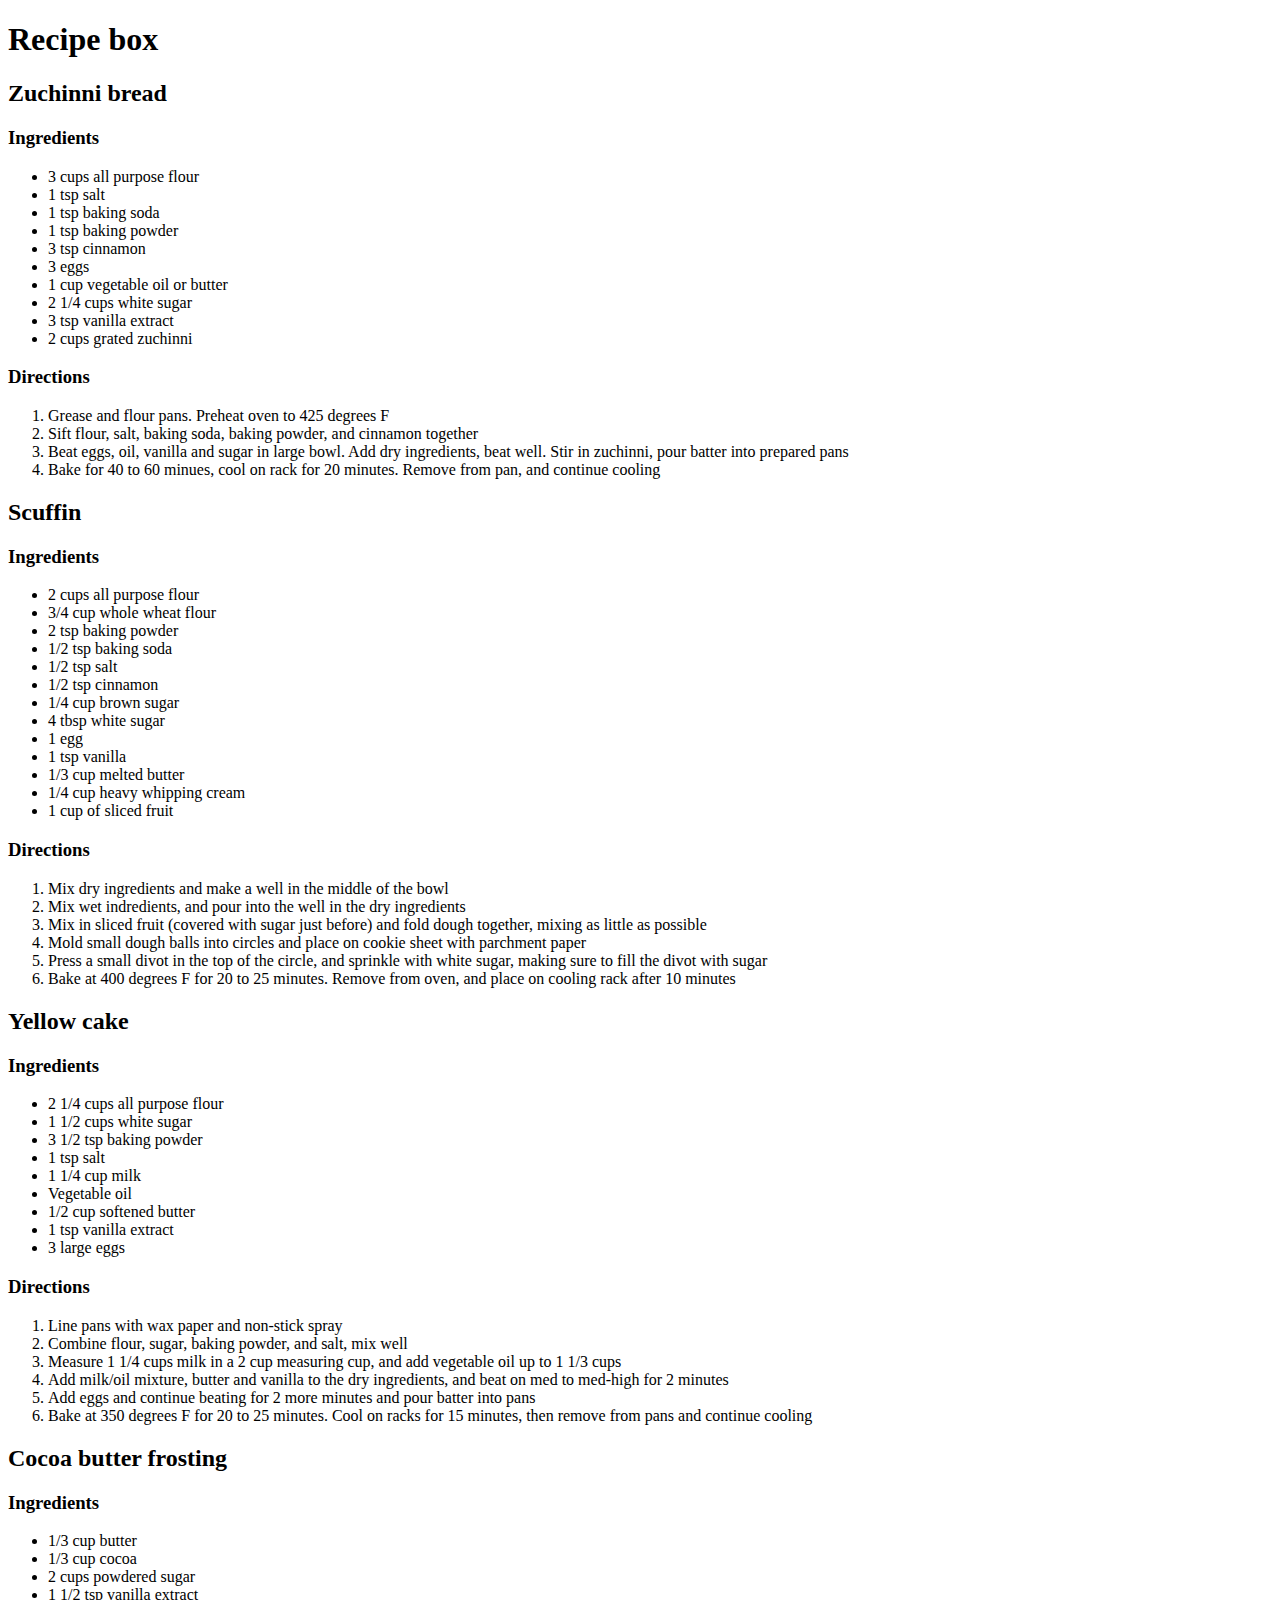
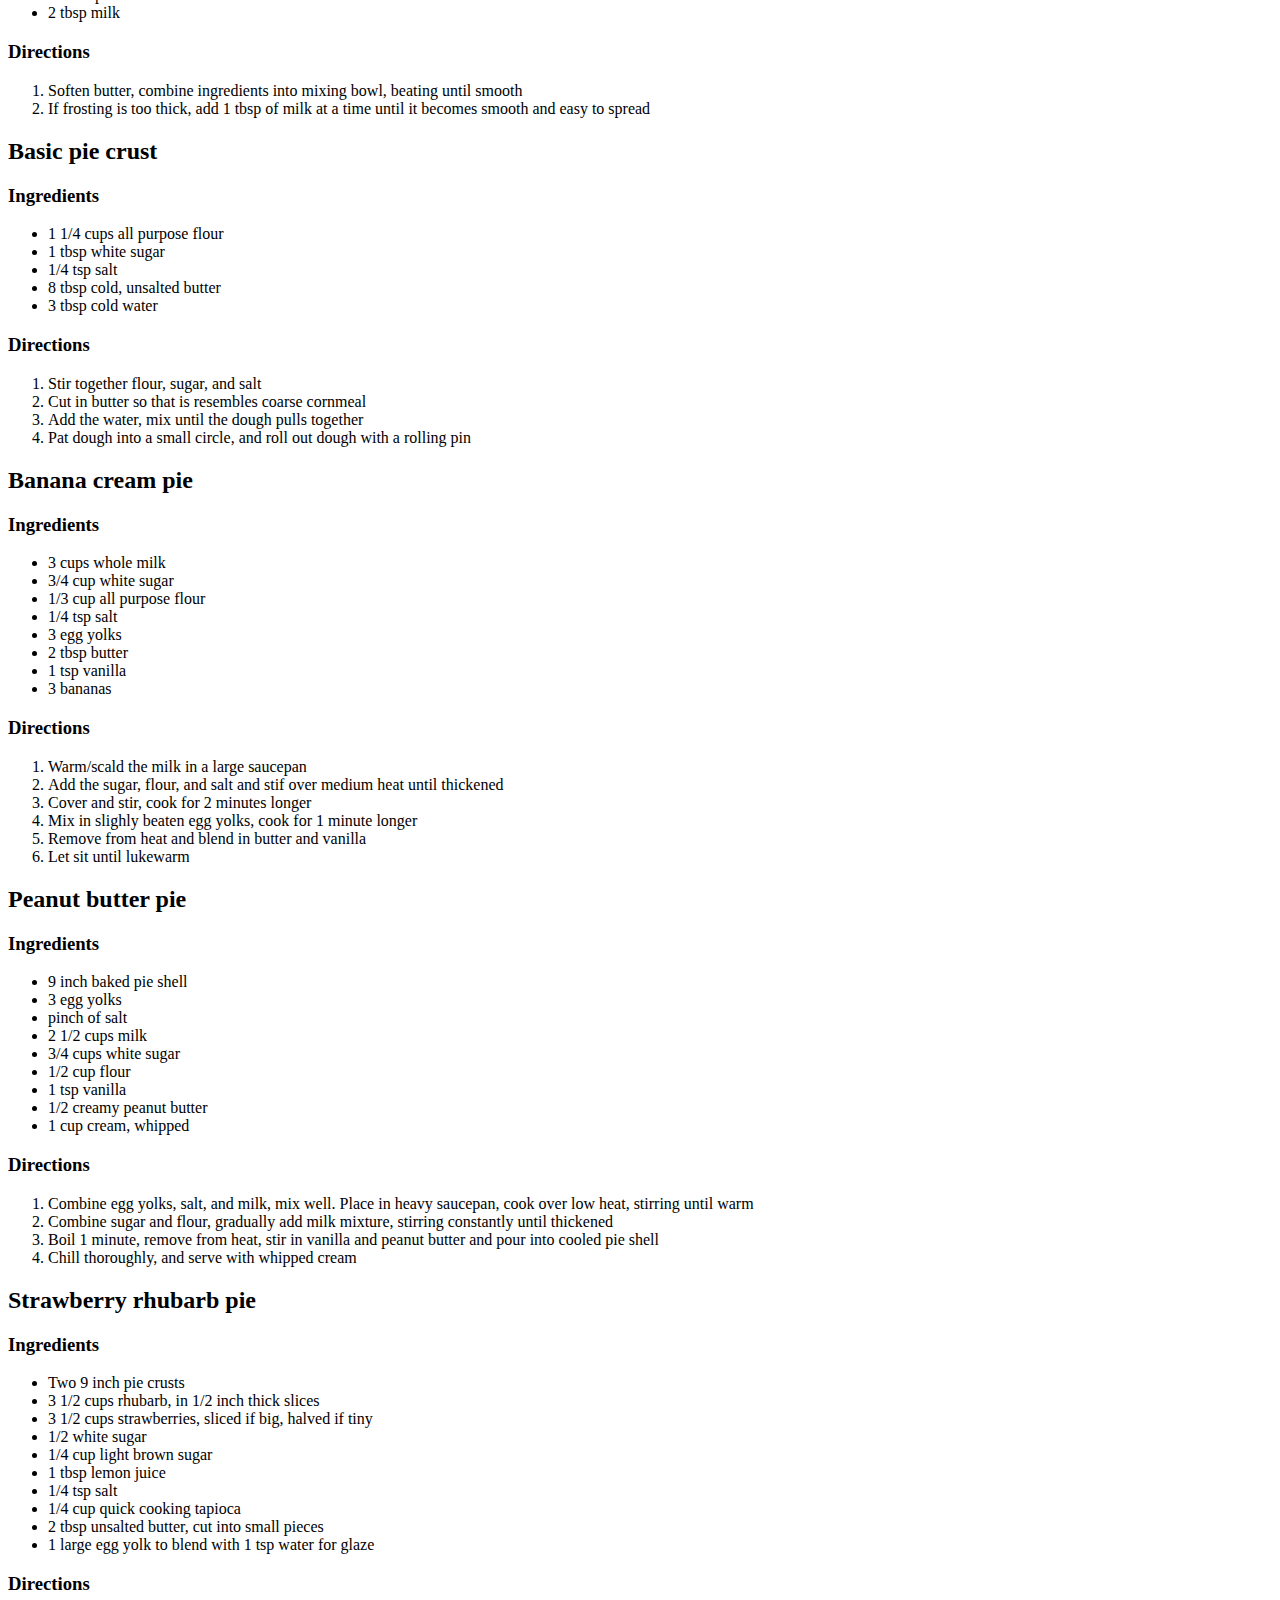
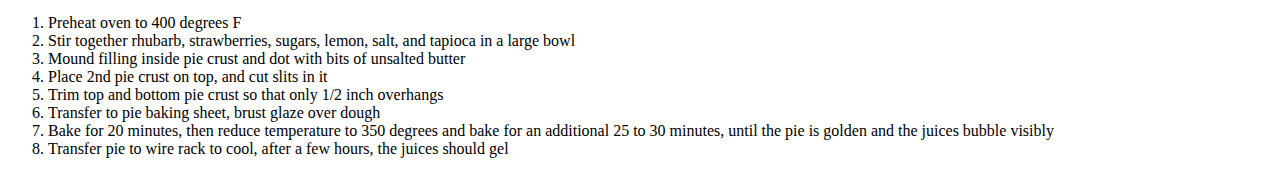
==== recipes.html @ 8b8084c3 "updated from current website" ====
<!DOCTYPE html PUBLIC "-//W3C//DTD XHTML 1.0 Transitional//EN" "http://www.w3.org/TR/xhtml1/DTD/xhtml1-transitional.dtd">
<html xmlns="http://www.w3.org/1999/xhtml">
<head>
<meta http-equiv="Content-Type" content="text/html; charset=utf-8" />
<title>Recipe box</title>
</head>

<body>
<h1>Recipe box</h1>

<h2>Zuchinni bread</h2>
<h3>Ingredients</h3>
<ul>
	<li>3 cups all purpose flour</li>
    <li>1 tsp salt</li>
    <li>1 tsp baking soda</li>
    <li>1 tsp baking powder</li>
    <li>3 tsp cinnamon</li>
    <li>3 eggs</li>
    <li>1 cup vegetable oil or butter</li>
    <li>2 1/4 cups white sugar</li>
    <li>3 tsp vanilla extract</li>
    <li>2 cups grated zuchinni</li>
</ul>
<h3>Directions</h3>
<ol>
	<li>Grease and flour pans.  Preheat oven to 425 degrees F</li>
    <li>Sift flour, salt, baking soda, baking powder, and cinnamon together</li>
    <li>Beat eggs, oil, vanilla and sugar in large bowl.  Add dry ingredients, beat well.  Stir in zuchinni, pour batter into prepared pans</li>
    <li>Bake for 40 to 60 minues, cool on rack for 20 minutes.  Remove from pan, and continue cooling</li>
</ol>

<h2>Scuffin</h2>
<h3>Ingredients</h3>
<ul>
	<li>2 cups all purpose flour</li>
    <li>3/4 cup whole wheat flour</li>
    <li>2 tsp baking powder</li>
    <li>1/2 tsp baking soda</li>
    <li>1/2 tsp salt</li>
    <li>1/2 tsp cinnamon</li>
    <li>1/4 cup brown sugar</li>
    <li>4 tbsp white sugar</li>
    <li>1 egg</li>
    <li>1 tsp vanilla</li>
    <li>1/3 cup melted butter</li>
    <li>1/4 cup heavy whipping cream</li>
    <li>1 cup of sliced fruit</li>
</ul>
<h3>Directions</h3>
<ol>
	<li>Mix dry ingredients and make a well in the middle of the bowl</li>
    <li>Mix wet indredients, and pour into the well in the dry ingredients</li>
    <li>Mix in sliced fruit (covered with sugar just before) and fold dough together, mixing as little as possible</li>
    <li>Mold small dough balls into circles and place on cookie sheet with parchment paper</li>
    <li>Press a small divot in the top of the circle, and sprinkle with white sugar, making sure to fill the divot with sugar</li>
    <li>Bake at 400 degrees F for 20 to 25 minutes.  Remove from oven, and place on cooling rack after 10 minutes</li>
</ol>

    

<h2>Yellow cake</h2>
<h3>Ingredients</h3>
<ul>
	<li>2 1/4 cups all purpose flour</li>
    <li>1 1/2 cups white sugar</li>
    <li>3 1/2 tsp baking powder</li>
    <li>1 tsp salt</li>
    <li>1 1/4 cup milk</li>
    <li>Vegetable oil</li>
    <li>1/2 cup softened butter</li>
    <li>1 tsp vanilla extract</li>
    <li>3 large eggs</li>
</ul>
<h3>Directions</h3>
<ol>
	<li>Line pans with wax paper and non-stick spray</li>
    <li>Combine flour, sugar, baking powder, and salt, mix well</li>
    <li>Measure 1 1/4 cups milk in a 2 cup measuring cup, and add vegetable oil up to 1 1/3 cups</li>
    <li>Add milk/oil mixture, butter and vanilla to the dry ingredients, and beat on med to med-high for 2 minutes</li>
    <li>Add eggs and continue beating for 2 more minutes and pour batter into pans</li>
    <li>Bake at 350 degrees F for 20 to 25 minutes.  Cool on racks for 15 minutes, then remove from pans and continue cooling</li>
</ol>

<h2>Cocoa butter frosting</h2>
<h3>Ingredients</h3>
<ul>
	<li>1/3 cup butter</li>
    <li>1/3 cup cocoa</li>
    <li>2 cups powdered sugar</li>
    <li>1 1/2 tsp vanilla extract</li>
    <li>2 tbsp milk</li>
</ul>
<h3>Directions</h3>
<ol>
	<li>Soften butter, combine ingredients into mixing bowl, beating until smooth</li>
    <li>If frosting is too thick, add 1 tbsp of milk at a time until it becomes smooth and easy to spread</li>
</ol>

<h2>Basic pie crust</h2>
<h3>Ingredients</h3>
<ul>
	<li>1 1/4 cups all purpose flour</li>
    <li>1 tbsp white sugar</li>
    <li>1/4 tsp salt</li>
    <li>8 tbsp cold, unsalted butter</li>
    <li>3 tbsp cold water</li>
</ul>
<h3>Directions</h3>
<ol>
	<li>Stir together flour, sugar, and salt</li>
    <li>Cut in butter so that is resembles coarse cornmeal</li>
    <li>Add the water, mix until the dough pulls together</li>
    <li>Pat dough into a small circle, and roll out dough with a rolling pin</li>
</ol>

<h2>Banana cream pie</h2>
<h3>Ingredients</h3>
<ul>
	<li>3 cups whole milk</li>
    <li>3/4 cup white sugar</li>
    <li>1/3 cup all purpose flour</li>
    <li>1/4 tsp salt</li>
    <li>3 egg yolks</li>
    <li>2 tbsp butter</li>
    <li>1 tsp vanilla</li>
    <li>3 bananas</li>
</ul>
<h3>Directions</h3>
<ol>
	<li>Warm/scald the milk in a large saucepan</li>
    <li>Add the sugar, flour, and salt and stif over medium heat until thickened</li>
    <li>Cover and stir, cook for 2 minutes longer</li>
    <li>Mix in slighly beaten egg yolks, cook for 1 minute longer</li>
    <li>Remove from heat and blend in butter and vanilla</li>
    <li>Let sit until lukewarm</li>
</ol>

<h2>Peanut butter pie</h2>
<h3>Ingredients</h3>
<ul>
	<li>9 inch baked pie shell</li>
    <li>3 egg yolks</li>
    <li>pinch of salt</li>
    <li>2 1/2 cups milk</li>
    <li>3/4 cups white sugar</li>
    <li>1/2 cup flour</li>
    <li>1 tsp vanilla</li>
    <li>1/2 creamy peanut butter</li>
    <li>1 cup cream, whipped</li>
</ul>
<h3>Directions</h3>
<ol>
	<li>Combine egg yolks, salt, and milk, mix well.  Place in heavy saucepan, cook over low heat, stirring until warm</li>
    <li>Combine sugar and flour, gradually add milk mixture, stirring constantly until thickened</li>
    <li>Boil 1 minute, remove from heat, stir in vanilla and peanut butter and pour into cooled pie shell</li>
    <li>Chill thoroughly, and serve with whipped cream</li>
</ol>

<h2>Strawberry rhubarb pie</h2>
<h3>Ingredients</h3>
<ul>
	<li>Two 9 inch pie crusts</li>
    <li>3 1/2 cups rhubarb, in 1/2 inch thick slices</li>
    <li>3 1/2 cups strawberries, sliced if big, halved if tiny</li>
    <li>1/2 white sugar</li>
    <li>1/4 cup light brown sugar</li>
    <li>1 tbsp lemon juice</li>
    <li>1/4 tsp salt</li>
    <li>1/4 cup quick cooking tapioca</li>
    <li>2 tbsp unsalted butter, cut into small pieces</li>
    <li>1 large egg yolk to blend with 1 tsp water for glaze</li>
</ul>
<h3>Directions</h3>
<ol>
	<li>Preheat oven to 400 degrees F</li>
    <li>Stir together rhubarb, strawberries, sugars, lemon, salt, and tapioca in a large bowl</li>
    <li>Mound filling inside pie crust and dot with bits of unsalted butter</li>
    <li>Place 2nd pie crust on top, and cut slits in it</li>
    <li>Trim top and bottom pie crust so that only 1/2 inch overhangs</li>
    <li>Transfer to pie baking sheet, brust glaze over dough</li>
    <li>Bake for 20 minutes, then reduce temperature to 350 degrees and bake for an additional 25 to 30 minutes, until the pie is golden and the juices bubble visibly</li>
    <li>Transfer pie to wire rack to cool, after a few hours, the juices should gel</li>
</ol>

</body>
</html>
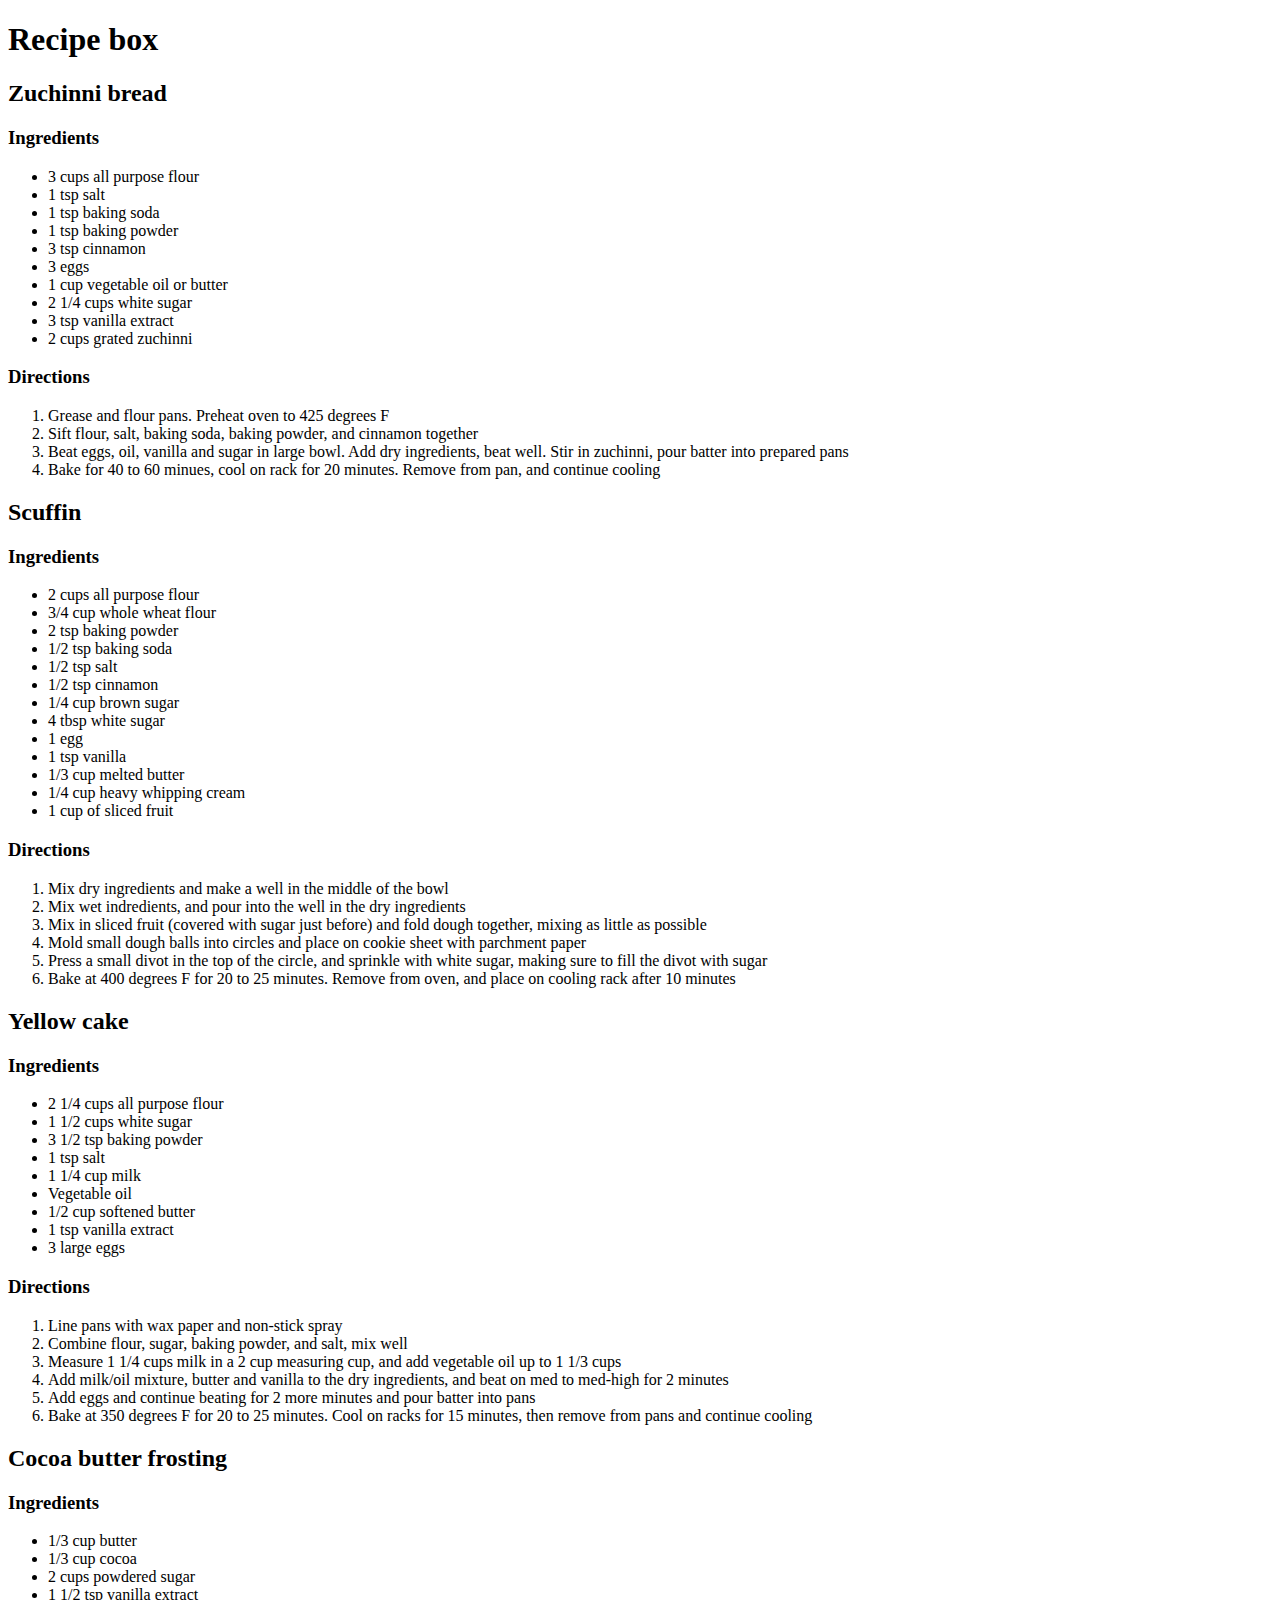
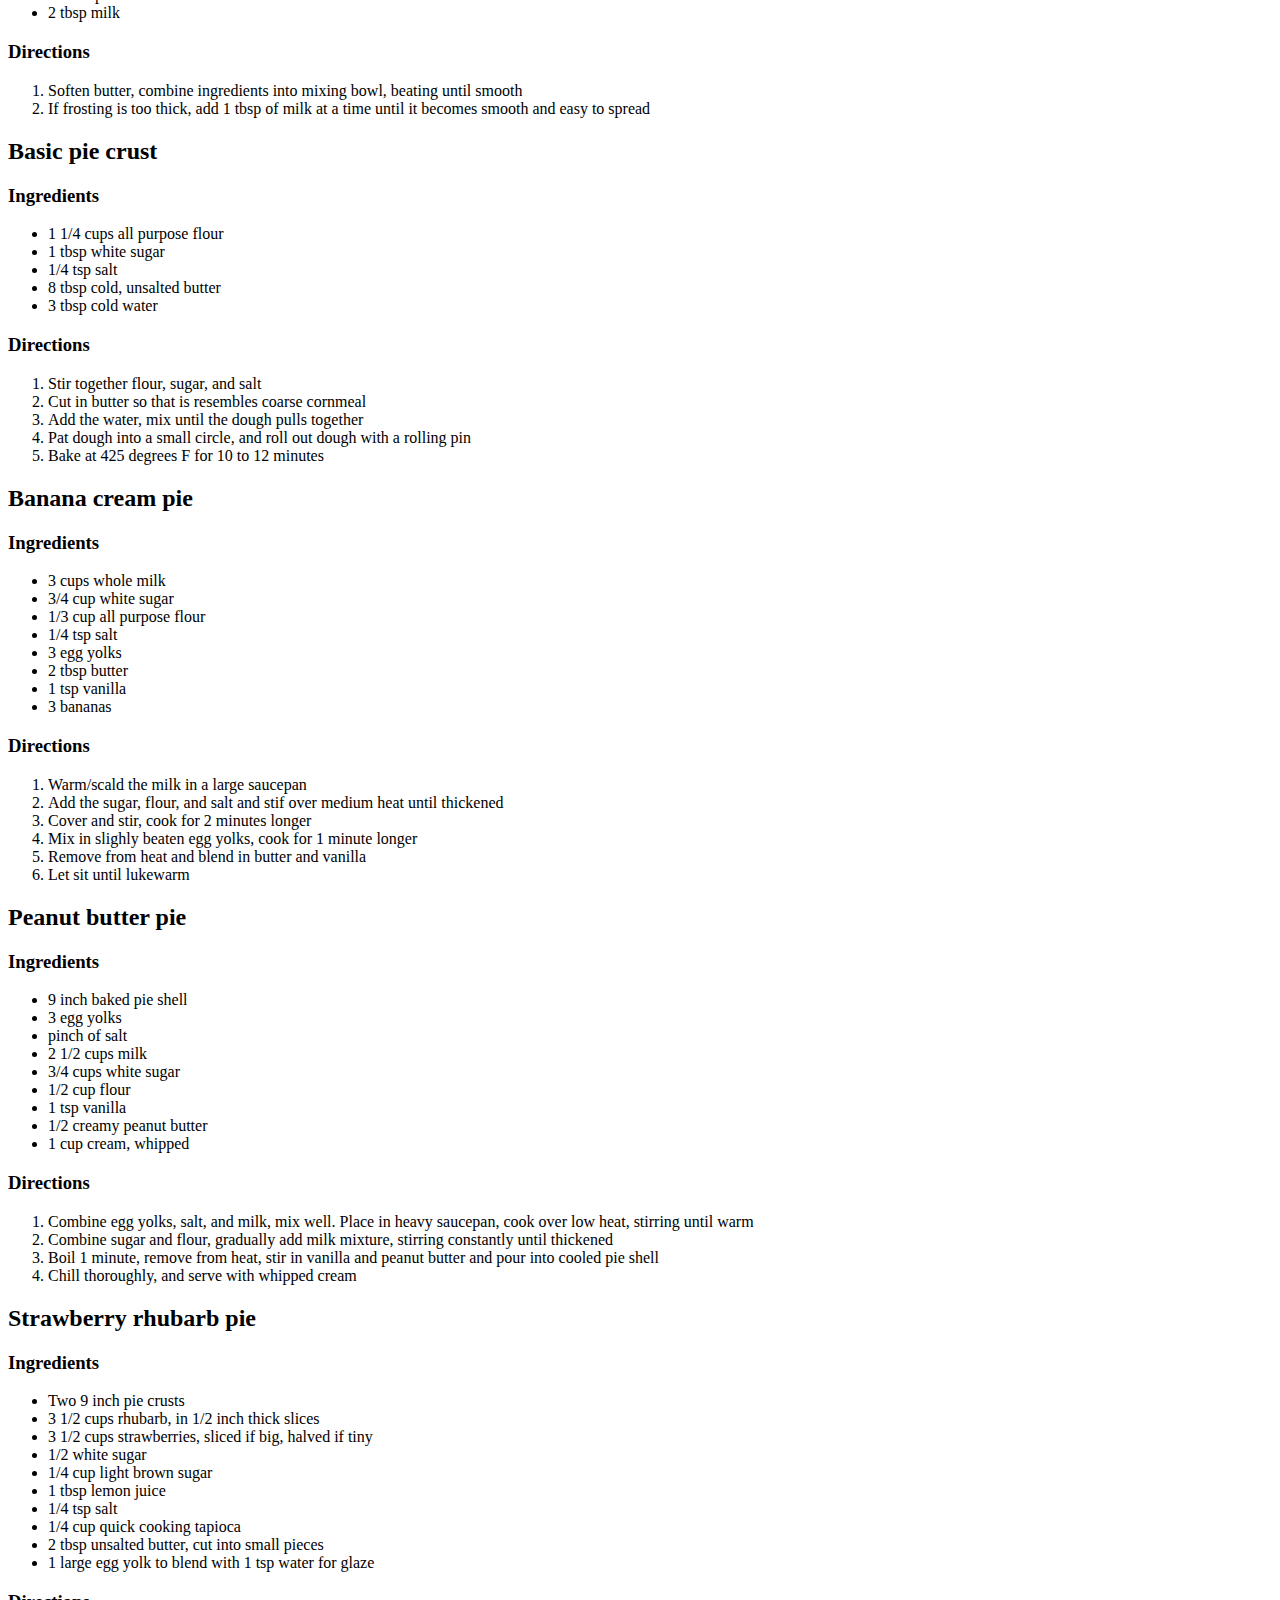
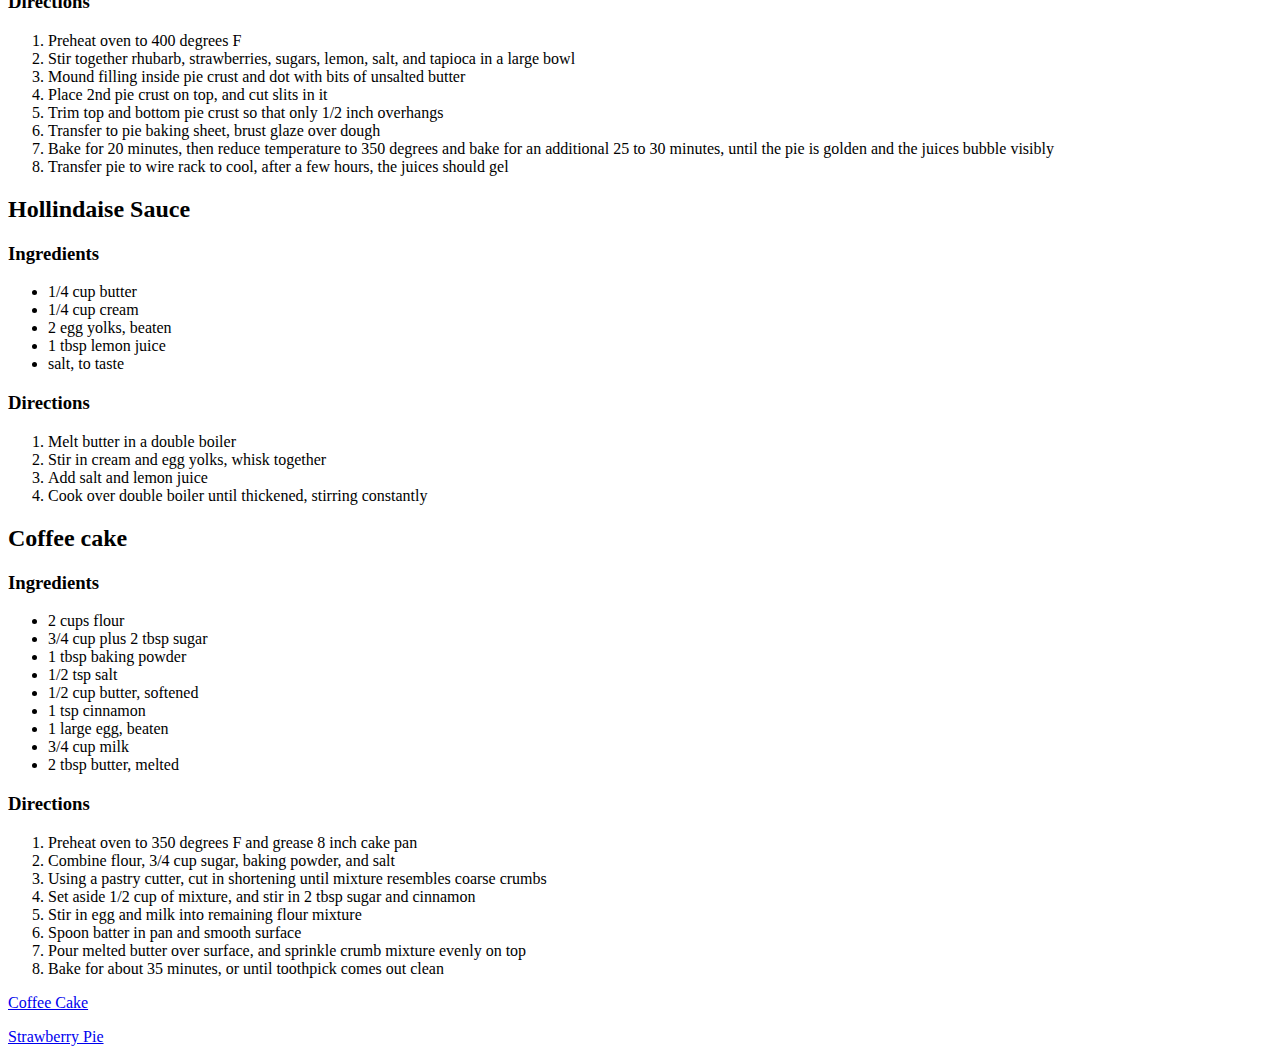
==== commit d3f1760a: "updated page, needs css header e-mail fix" ====
--- a/recipes.html
+++ b/recipes.html
@@ -112,6 +112,7 @@
     <li>Cut in butter so that is resembles coarse cornmeal</li>
     <li>Add the water, mix until the dough pulls together</li>
     <li>Pat dough into a small circle, and roll out dough with a rolling pin</li>
+    <li>Bake at 425 degrees F for 10 to 12 minutes</li>
 </ol>
 
 <h2>Banana cream pie</h2>
@@ -183,5 +184,48 @@
     <li>Transfer pie to wire rack to cool, after a few hours, the juices should gel</li>
 </ol>
 
+<h2>Hollindaise Sauce</h2>
+<h3>Ingredients</h3>
+<ul>
+	<li>1/4 cup butter</li>
+    <li>1/4 cup cream</li>
+    <li>2 egg yolks, beaten</li>
+    <li>1 tbsp lemon juice</li>
+    <li>salt, to taste</li>
+</ul>
+<h3>Directions</h3>
+<ol>
+	<li>Melt butter in a double boiler</li>
+    <li>Stir in cream and egg yolks, whisk together</li>
+    <li>Add salt and lemon juice</li>
+    <li>Cook over double boiler until thickened, stirring constantly</li>
+</ol>
+
+<h2>Coffee cake</h2>
+<h3>Ingredients</h3>
+<ul>
+	<li>2 cups flour</li>
+    <li>3/4 cup plus 2 tbsp sugar</li>
+    <li>1 tbsp baking powder</li>
+    <li>1/2 tsp salt</li>
+    <li>1/2 cup butter, softened</li>
+    <li>1 tsp cinnamon</li>
+    <li>1 large egg, beaten</li>
+    <li>3/4 cup milk</li>
+    <li>2 tbsp butter, melted</li>
+</ul>
+<h3>Directions</h3>
+<ol>
+	<li>Preheat oven to 350 degrees F and grease 8 inch cake pan</li>
+    <li>Combine flour, 3/4 cup sugar, baking powder, and salt</li>
+    <li>Using a pastry cutter, cut in shortening until mixture resembles coarse crumbs</li>
+    <li>Set aside 1/2 cup of mixture, and stir in 2 tbsp sugar and cinnamon</li>
+    <li>Stir in egg and milk into remaining flour mixture</li>
+    <li>Spoon batter in pan and smooth surface</li>
+    <li>Pour melted butter over surface, and sprinkle crumb mixture evenly on top</li>
+    <li>Bake for about 35 minutes, or until toothpick comes out clean</li>
+</ol>
+<p><a href="http://www.marthastewart.com/338617/cinnamon-coffee-cake?czone=food/brunch-center/brunch-baked-sweets&amp;center=0&amp;gallery=275201&amp;slide=338617">Coffee Cake</a></p>
+<p><a href="http://www.lynnskitchenadventures.com/2009/05/strawberry-pie.html">Strawberry Pie</a></p>
 </body>
 </html>
